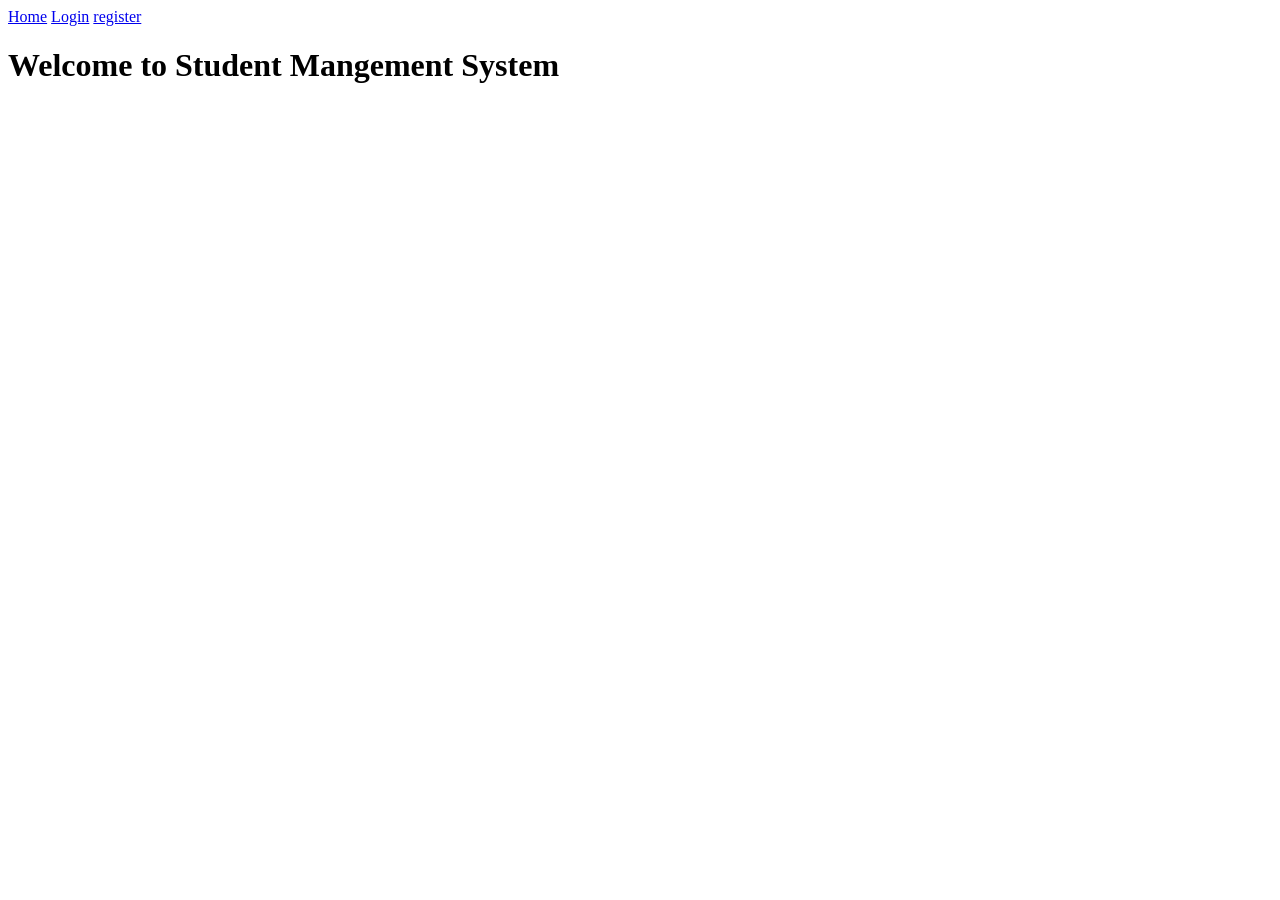
==== Templates/index.html @ 41139b98 "Version 1" ====
<!DOCTYPE html>
<html lang="en">
<head>
    <meta charset="UTF-8">
    <meta name="viewport" content="width=device-width, initial-scale=1.0">
    <title>Document</title>
</head>
<body>
    <a href="index.html">Home</a>
    <a href="login.html">Login</a>
    <a href="register.html">register</a>
    <h1>Welcome to Student Mangement System</h1>
    
</body>
</html>
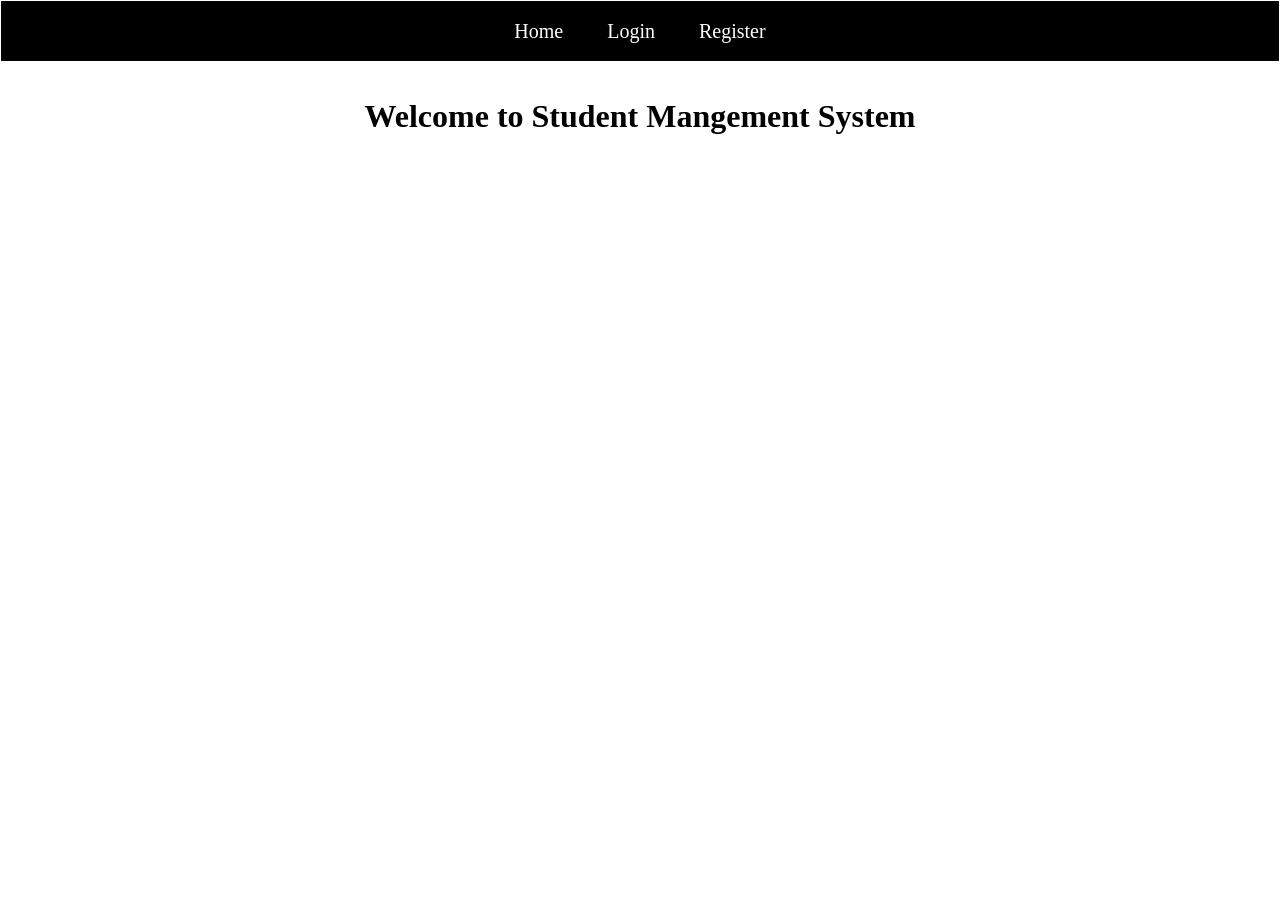
==== commit 21566ac1: "Basic Styles Added" ====
--- a/Templates/index.html
+++ b/Templates/index.html
@@ -4,11 +4,15 @@
     <meta charset="UTF-8">
     <meta name="viewport" content="width=device-width, initial-scale=1.0">
     <title>Document</title>
+    <link rel="stylesheet" href="../styles/style.css">
 </head>
 <body>
-    <a href="index.html">Home</a>
-    <a href="login.html">Login</a>
-    <a href="register.html">register</a>
+    <nav>
+        <a href="index.html">Home</a>
+        <a href="login.html">Login</a>
+        <a href="register.html">Register</a>
+    </nav>
+    <br><br>
     <h1>Welcome to Student Mangement System</h1>
     
 </body>
--- a/styles/style.css
+++ b/styles/style.css
@@ -0,0 +1,75 @@
+*{
+    text-align: center;
+    margin: 0px;
+    padding: 0px;
+}
+
+nav {
+    align-content: center;
+    height: 60px;
+    background-color: rgb(0, 0, 0);
+    border: 0.5px solid rgb(255, 255, 255);
+}
+nav a{
+    margin: 5px;
+    padding: 15px;
+    font-size: 20px;
+    text-decoration: None;
+    color: rgb(255, 255, 255);
+    box-sizing: border-box;
+    position: static;
+}
+
+nav a:hover{
+    border: 2px solid rgb(255, 185, 35);
+}
+
+form{
+    height: 350px;
+    width:350px;
+    margin: auto;
+    margin-top: 30px;
+    padding: auto;
+    align-content: space-evenly;
+    align-items: center;
+    border: 2px solid black;
+    border-radius: 10px;
+}
+
+form input{
+    height: 30px;
+    width: 80%;
+    box-sizing: border-box;
+}
+form label{
+    display: block
+}
+form button{
+    width: 100%;
+    height: 30px;
+    border: 2px solid black;
+    cursor: pointer;
+}
+
+table{
+    width: 600px;
+    margin: auto;
+    margin-top: 20px;
+    border: 2px solid rgb(255, 169, 57);
+}
+th{
+    background-color:  rgb(241, 225, 150);
+    height: 30px;
+}
+td{
+    border-collapse: collapse;
+}
+table a{
+    text-decoration: none;
+    color: black;
+    border: 0.5px solid black;
+    padding: 2px;
+}
+tr:nth-child(even){
+    background-color:rgb(248, 222, 187);
+}
